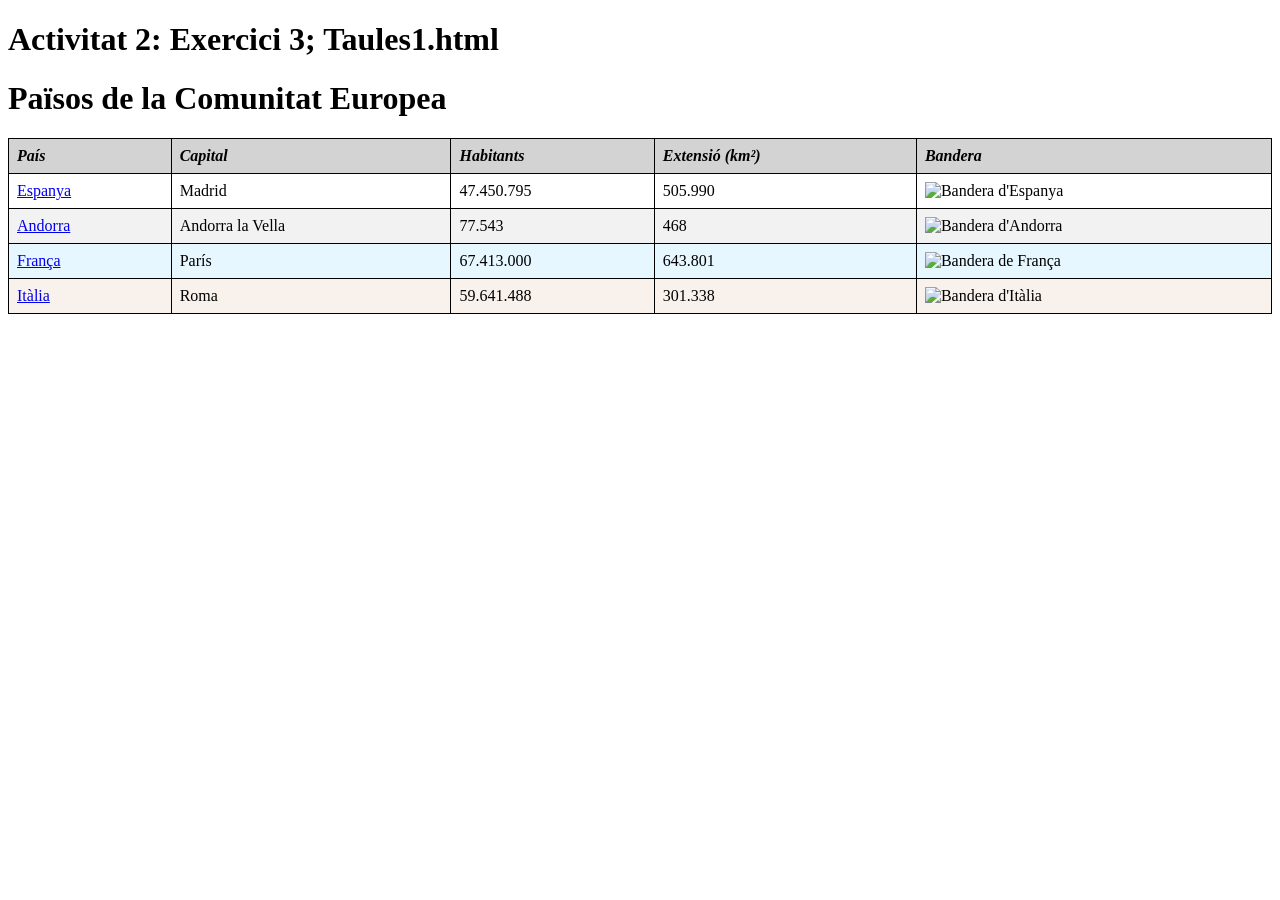
==== TAULES/taules1.html @ 6187437f "first commit" ====
<!DOCTYPE html>
<html lang="ca">
<head>
    <meta charset="UTF-8">
    <meta name="viewport" content="width=device-width, initial-scale=1.0">
    <title>Països de la Comunitat Europea</title>
    <h1>Activitat 2: Exercici 3; Taules1.html</h1>
    <style>
        table {
            width: 100%;
            border-collapse: collapse;
        }
        th, td {
            border: 1px solid black;
            padding: 8px;
            text-align: left;
        }
        th {
            background-color: lightgray;
        }
        tr:nth-child(2) {
            background-color: #f2f2f2;
        }
        tr:nth-child(3) {
            background-color: #e6f7ff;
        }
        tr:nth-child(4) {
            background-color: #f9f2ec;
        }
        tr:nth-child(5) {
            background-color: #f0f0f5;
        }
    </style>
</head>
<body>

    <h1>Països de la Comunitat Europea</h1>

    <table>
        <thead>
            <tr>
                <th><strong><em>País</em></strong></th>
                <th><strong><em>Capital</em></strong></th>
                <th><strong><em>Habitants</em></strong></th>
                <th><strong><em>Extensió (km²)</em></strong></th>
                <th><strong><em>Bandera</em></strong></th>
            </tr>
        </thead>
        <tbody>
            <tr>
                <td><a href="https://ca.wikipedia.org/wiki/Espanya">Espanya</a></td>
                <td>Madrid</td>
                <td>47.450.795</td>
                <td>505.990</td>
                <td><img src="https://upload.wikimedia.org/wikipedia/commons/9/9a/Flag_of_Spain.svg" alt="Bandera d'Espanya" width="50"></td>
            </tr>
            <tr>
                <td><a href="https://ca.wikipedia.org/wiki/Andorra">Andorra</a></td>
                <td>Andorra la Vella</td>
                <td>77.543</td>
                <td>468</td>
                <td><img src="https://upload.wikimedia.org/wikipedia/commons/1/19/Flag_of_Andorra.svg" alt="Bandera d'Andorra" width="50"></td>
            </tr>
            <tr>
                <td><a href="https://ca.wikipedia.org/wiki/França">França</a></td>
                <td>París</td>
                <td>67.413.000</td>
                <td>643.801</td>
                <td><img src="https://upload.wikimedia.org/wikipedia/en/c/c3/Flag_of_France.svg" alt="Bandera de França" width="50"></td>
            </tr>
            <tr>
                <td><a href="https://ca.wikipedia.org/wiki/It%C3%A0lia">Itàlia</a></td>
                <td>Roma</td>
                <td>59.641.488</td>
                <td>301.338</td>
                <td><img src="https://upload.wikimedia.org/wikipedia/en/0/03/Flag_of_Italy.svg" alt="Bandera d'Itàlia" width="50"></td>
            </tr>
        </tbody>
    </table>

</body>
</html>
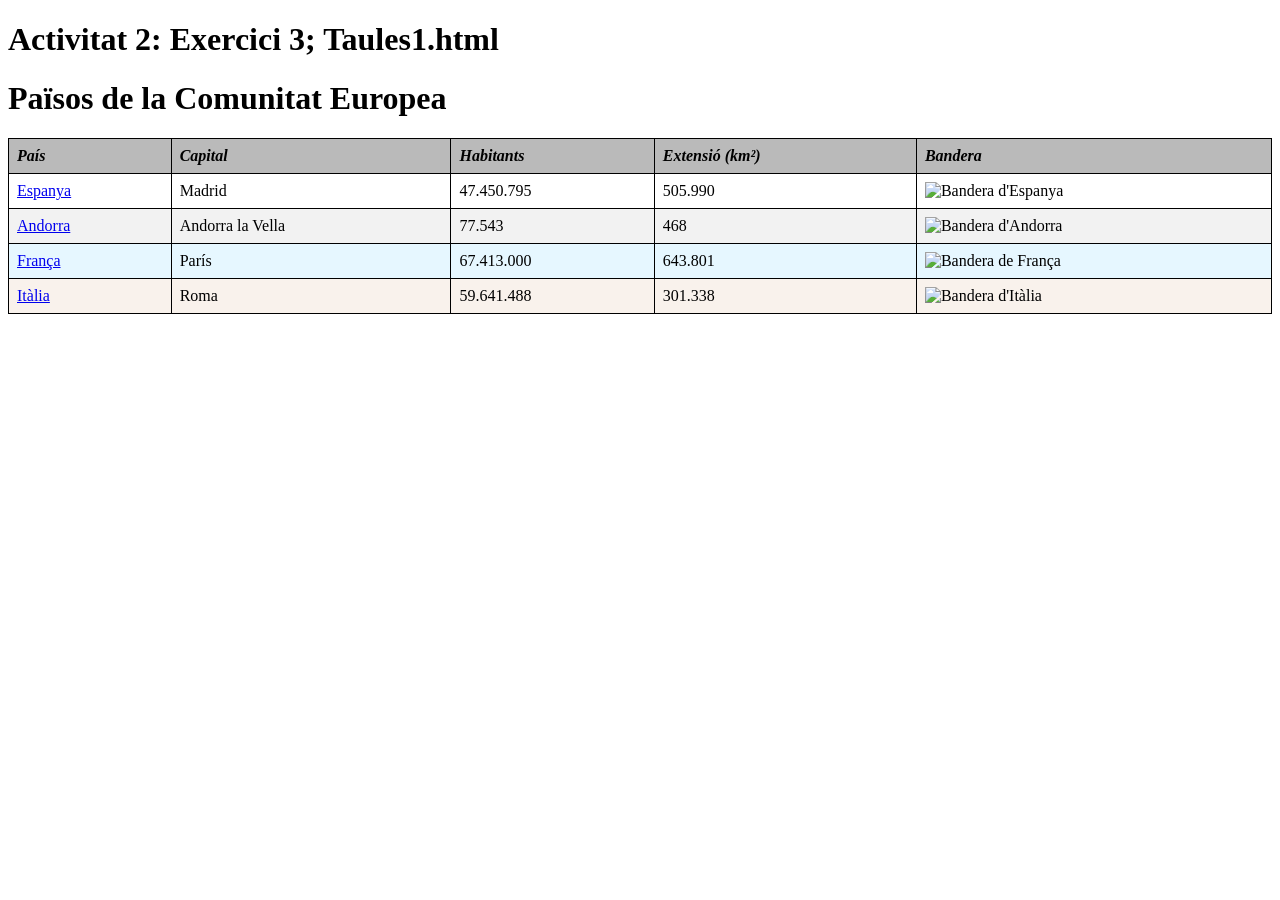
==== commit 762f6b6b: "1st Commit" ====
--- a/TAULES/taules1.html
+++ b/TAULES/taules1.html
@@ -16,7 +16,7 @@
             text-align: left;
         }
         th {
-            background-color: lightgray;
+            background-color: rgb(186, 186, 186);
         }
         tr:nth-child(2) {
             background-color: #f2f2f2;
@@ -33,9 +33,7 @@
     </style>
 </head>
 <body>
-
     <h1>Països de la Comunitat Europea</h1>
-
     <table>
         <thead>
             <tr>
